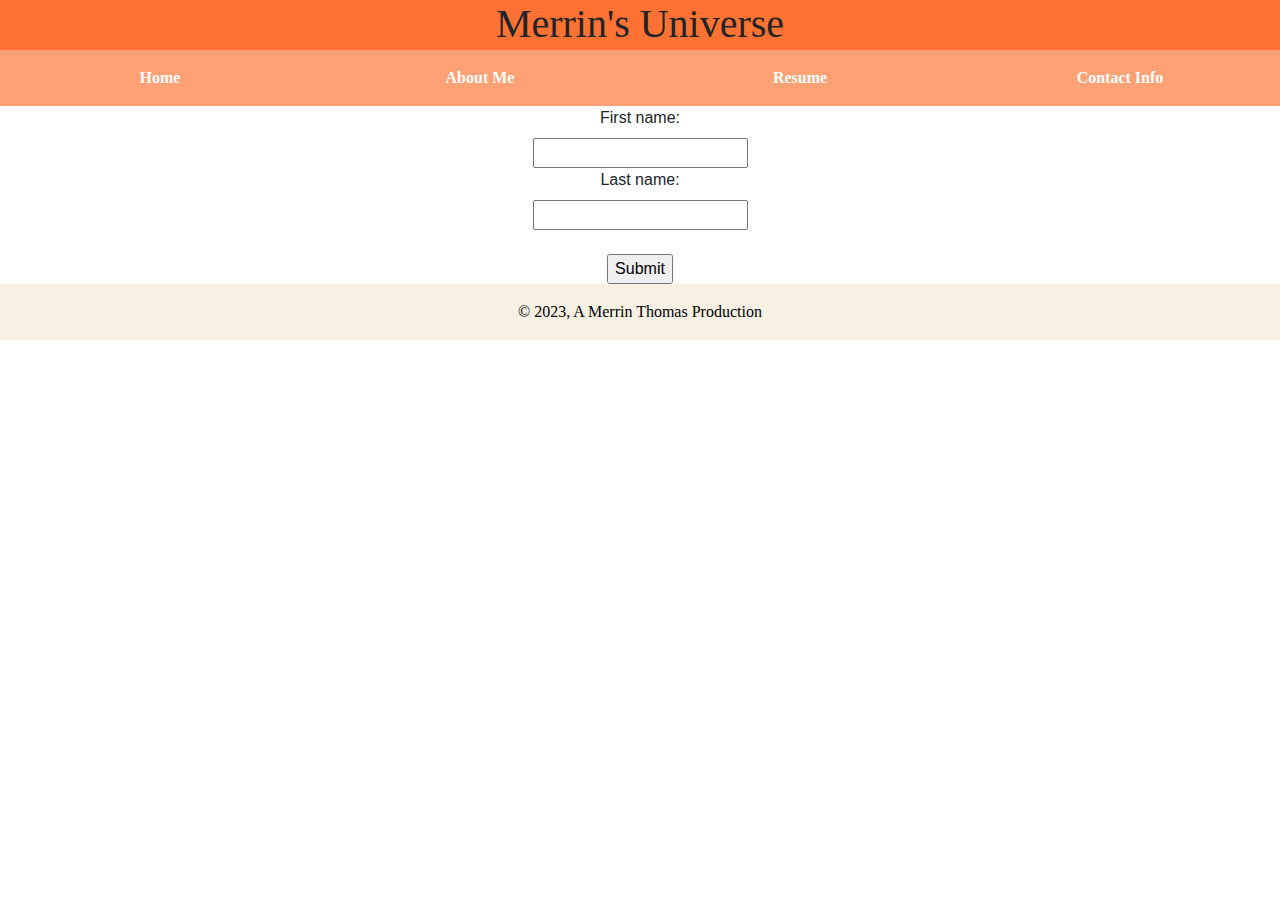
==== Contact.html @ f700478e "Pages Done" ====
<!--
DEVELOPER: Merrin Thomas,
IS117-004
Spring 2023 -->



<!DOCTYPE html>
<html lang="en">
  <head>
      <meta charset="UTF-8">
      <title>Contact Info</title>
      <link href = "main.css" rel ="stylesheet">
      <link rel="boot stylesheet" href="https://maxcdn.bootstrapcdn.com/bootstrap/4.5.2/css/bootstrap.min.css">
      <script src="https://maxcdn.bootstrapcdn.com/bootstrap/4.5.2/js/bootstrap.min.js"></script>
      <script src="https://code.jquery.com/jquery-3.6.0.min.js"></script>
  </head>
  <body>
      <header>
        <h1>Merrin's Universe</h1>
      </header>

      <nav id="nav_menu">
          <ul>
              <li><a href="index.html" class="current">Home</a></li>
              <li><a href="" class="current">About Me</a>
                  <ul>
                      <li><a href="skills.html">Skills</a></li>
                      <li><a href ="hobbies.html">Hobbies and Interests</a></li>
                  </ul>
              </li>
              <li><a href="" class="current">Resume</a>
                  <ul>
                      <li><a href="Education.html">Education</a></li>
                      <li><a href ="Work Experience.html">Work Experience</a></li>
                  </ul>
              </li>
              <li><a href="contact.html" class="current">Contact Info</a></li>
          </ul>
      </nav>
      <section>
          <form>
              <label for="fname">First name:</label><br>
              <input type="text" id="fname" name="fname" ><br>
              <label for="lname">Last name:</label><br>
              <input type="text" id="lname" name="lname" ><br><br>
              <input type="submit" value="Submit">
          </form>
      </section>

      <footer>
          <p>&copy; 2023, A Merrin Thomas Production </p>
      </footer>
  </body>
</html>
---- main.css ----
body h1{
    text-align: center;
    font-family: "Times New Roman", Times, serif
}

body header{
    background-color: #FF7233;
    height: 50px;
}

#nav_menu ul {
    list-style-type: none;
    margin: 0;
    padding: 0;
    position: relative;
    width: 125%;
}
#nav_menu ul li {
    float: left;
    width: 20%;
}
#nav_menu ul li a {
    display: block;
    text-align: center;
    padding: 1em 0;
    text-decoration: none;
    background-color: #ffa174;
    color: white;
    font-weight: bold;
}
#nav_menu a.current {
    color: white;
    font-family: "Luminari", fantasy;
}
#nav_menu ul ul {
    width: 100%;
    display: none;
    position: absolute;
    top: 100%;
}
#nav_menu ul ul li {
    float: none;
}
#nav_menu ul li:hover > ul {
    display: block;
}
#nav_menu > ul::after {
    content: "";
    clear: both;
    display: block;
}
jumbotron {
    height: 100px;
}

section li {
    padding-bottom: .50em;
}

#mobile_menu {
    display: none;
}
section{
    text-align: center;
}

table{
    border:1px solid;
}


footer {
    background-color: #F8F0E3;
    clear: both;
}
footer p {
    text-align: center;
    color: black;
    padding: 1em 0;
    font-family: "Times New Roman", Times, serif
}
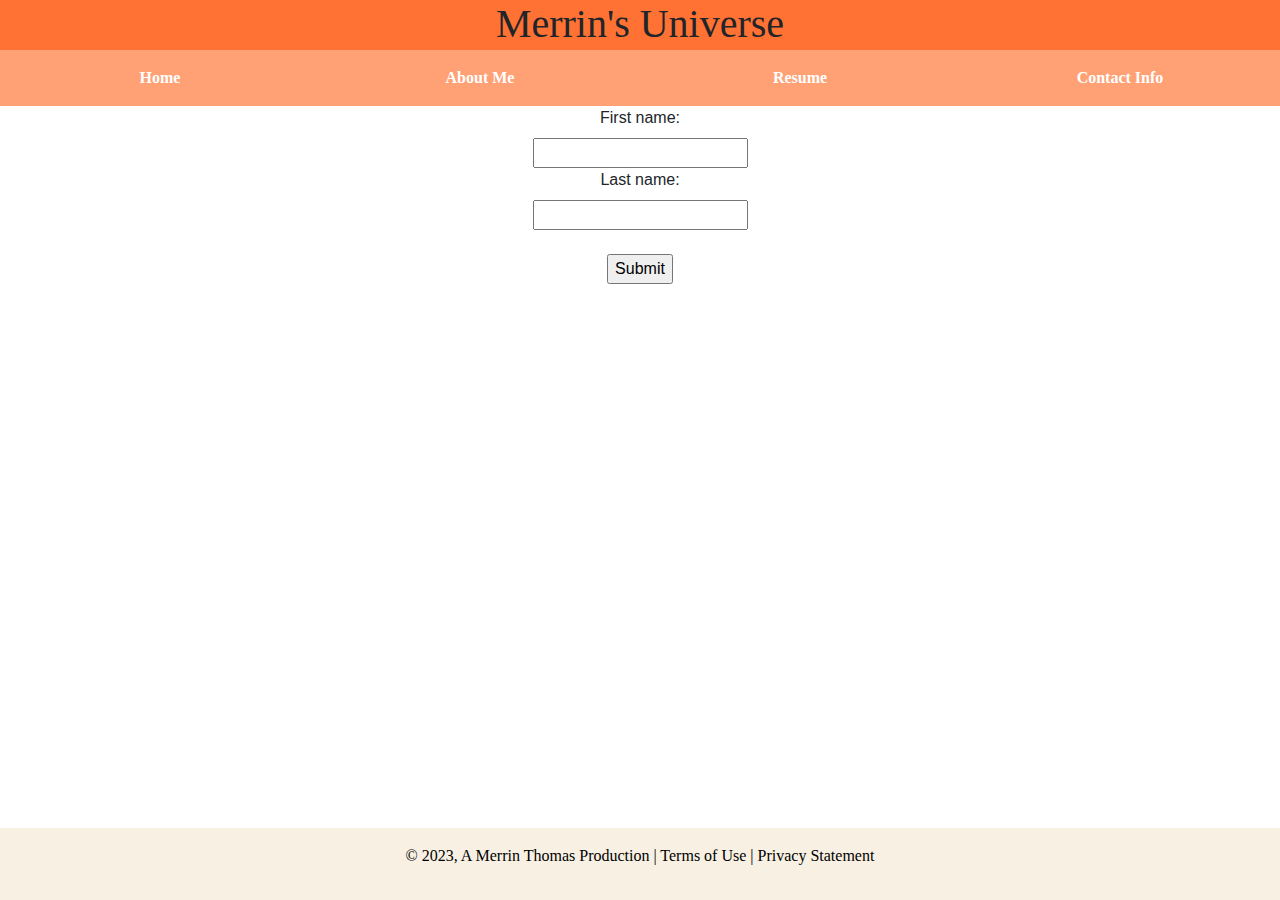
==== commit fb7c4252: "Pages Done" ====
--- a/Contact.html
+++ b/Contact.html
@@ -25,14 +25,15 @@
               <li><a href="index.html" class="current">Home</a></li>
               <li><a href="" class="current">About Me</a>
                   <ul>
-                      <li><a href="skills.html">Skills</a></li>
+                      <li><a href="">A Little Bio</li>
                       <li><a href ="hobbies.html">Hobbies and Interests</a></li>
                   </ul>
               </li>
               <li><a href="" class="current">Resume</a>
                   <ul>
                       <li><a href="Education.html">Education</a></li>
-                      <li><a href ="Work Experience.html">Work Experience</a></li>
+                      <li><a href ="WorkExperience.html">Work Experience</a></li>
+                      <li><a href="skills.html">Skills</a></li>
                   </ul>
               </li>
               <li><a href="contact.html" class="current">Contact Info</a></li>
@@ -49,7 +50,7 @@
       </section>
 
       <footer>
-          <p>&copy; 2023, A Merrin Thomas Production </p>
+          <p>&copy; 2023, A Merrin Thomas Production | Terms of Use | Privacy Statement</p>
       </footer>
   </body>
 </html>--- a/main.css
+++ b/main.css
@@ -53,8 +53,8 @@
     height: 100px;
 }
 
-section li {
-    padding-bottom: .50em;
+section ul {
+    text-align: left;
 }
 
 #mobile_menu {
@@ -72,6 +72,10 @@
 footer {
     background-color: #F8F0E3;
     clear: both;
+    position: fixed;
+    left: 0;
+    bottom: 0;
+    width: 100%
 }
 footer p {
     text-align: center;
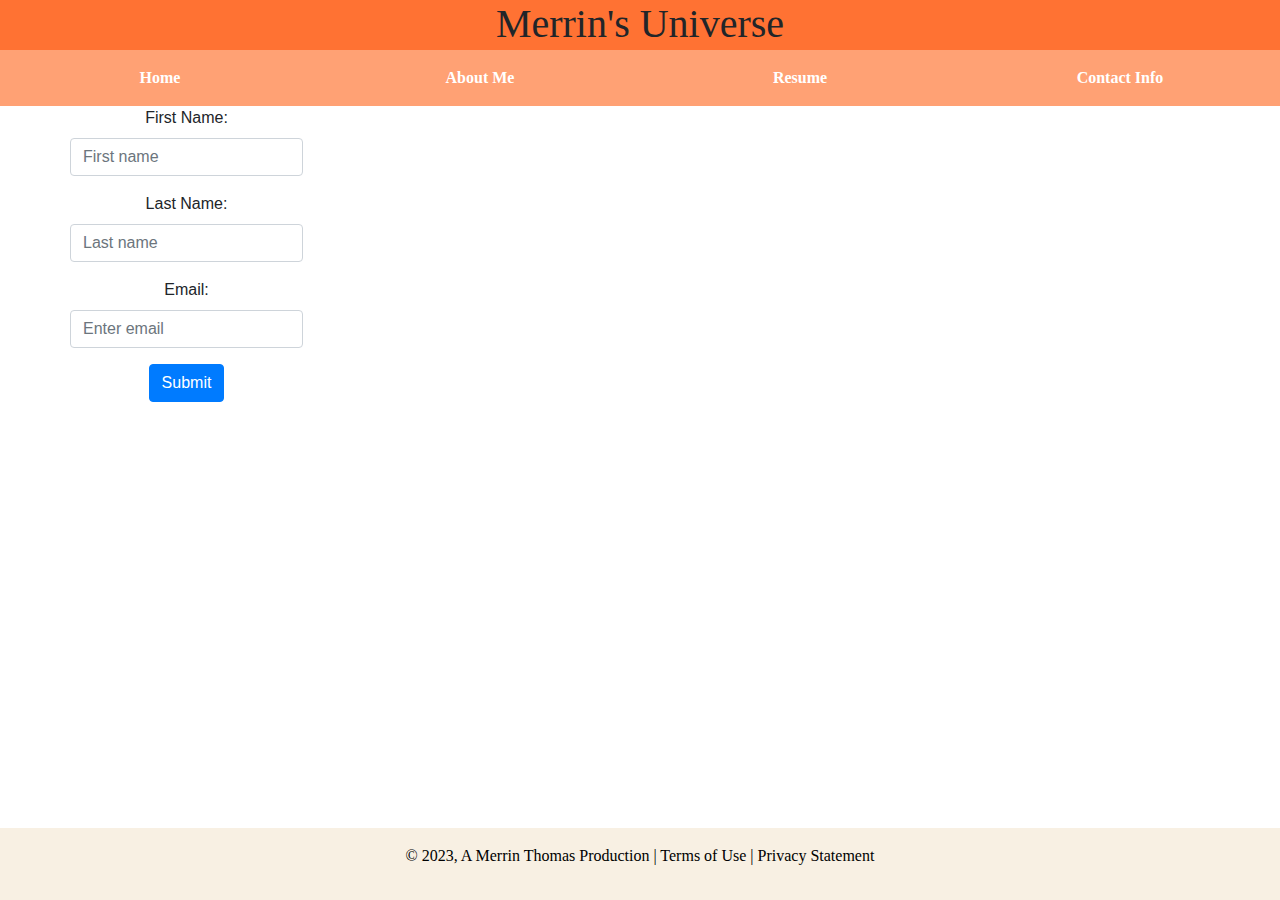
==== commit ebe5f8dd: "Adding bootstrap" ====
--- a/Contact.html
+++ b/Contact.html
@@ -3,18 +3,15 @@
 IS117-004
 Spring 2023 -->
 
-
-
 <!DOCTYPE html>
 <html lang="en">
-  <head>
-      <meta charset="UTF-8">
-      <title>Contact Info</title>
-      <link href = "main.css" rel ="stylesheet">
-      <link rel="boot stylesheet" href="https://maxcdn.bootstrapcdn.com/bootstrap/4.5.2/css/bootstrap.min.css">
-      <script src="https://maxcdn.bootstrapcdn.com/bootstrap/4.5.2/js/bootstrap.min.js"></script>
-      <script src="https://code.jquery.com/jquery-3.6.0.min.js"></script>
-  </head>
+    <head>
+        <meta charset="UTF-8">
+        <title>Home</title>
+        <link rel="stylesheet" href="https://cdn.jsdelivr.net/npm/bootstrap@4.3.1/dist/css/bootstrap.min.css" integrity="sha384-ggOyR0iXCbMQv3Xipma34MD+dH/1fQ784/j6cY/iJTQUOhcWr7x9JvoRxT2MZw1T" crossorigin="anonymous">
+        <link href = "main.css" rel ="stylesheet">
+        <script src="https://code.jquery.com/jquery-3.6.0.min.js"></script>
+    </head>
   <body>
       <header>
         <h1>Merrin's Universe</h1>
@@ -25,7 +22,7 @@
               <li><a href="index.html" class="current">Home</a></li>
               <li><a href="" class="current">About Me</a>
                   <ul>
-                      <li><a href="">A Little Bio</li>
+                      <li><a href="">A Little Bio</a></li>
                       <li><a href ="hobbies.html">Hobbies and Interests</a></li>
                   </ul>
               </li>
@@ -36,17 +33,32 @@
                       <li><a href="skills.html">Skills</a></li>
                   </ul>
               </li>
-              <li><a href="contact.html" class="current">Contact Info</a></li>
+              <li><a href="Contact.html" class="current">Contact Info</a></li>
           </ul>
       </nav>
       <section>
-          <form>
-              <label for="fname">First name:</label><br>
-              <input type="text" id="fname" name="fname" ><br>
-              <label for="lname">Last name:</label><br>
-              <input type="text" id="lname" name="lname" ><br><br>
-              <input type="submit" value="Submit">
-          </form>
+          <div class="container">
+              <div class="row">
+                  <form action="">
+                      <div class="form-group">
+                          <label for="firstname">First Name:</label>
+                          <input type="text" class="form-control" id="firstname"
+                                 placeholder="First name" name="firstname">
+                      </div>
+                      <div class="form-group">
+                          <label for="lastname">Last Name:</label>
+                          <input type="text" class="form-control" id="lastname"
+                                 placeholder="Last name" name="lastname">
+                      </div>
+                      <div class="form-group">
+                          <label for="email">Email:</label>
+                          <input type="email" class="form-control" id="email"
+                                 placeholder="Enter email" name="email">
+                      </div>
+                      <button type="submit" class="btn btn-primary">Submit</button>
+                  </form>
+              </div>
+          </div>
       </section>
 
       <footer>
--- a/main.css
+++ b/main.css
@@ -49,9 +49,6 @@
     clear: both;
     display: block;
 }
-jumbotron {
-    height: 100px;
-}
 
 section ul {
     text-align: left;
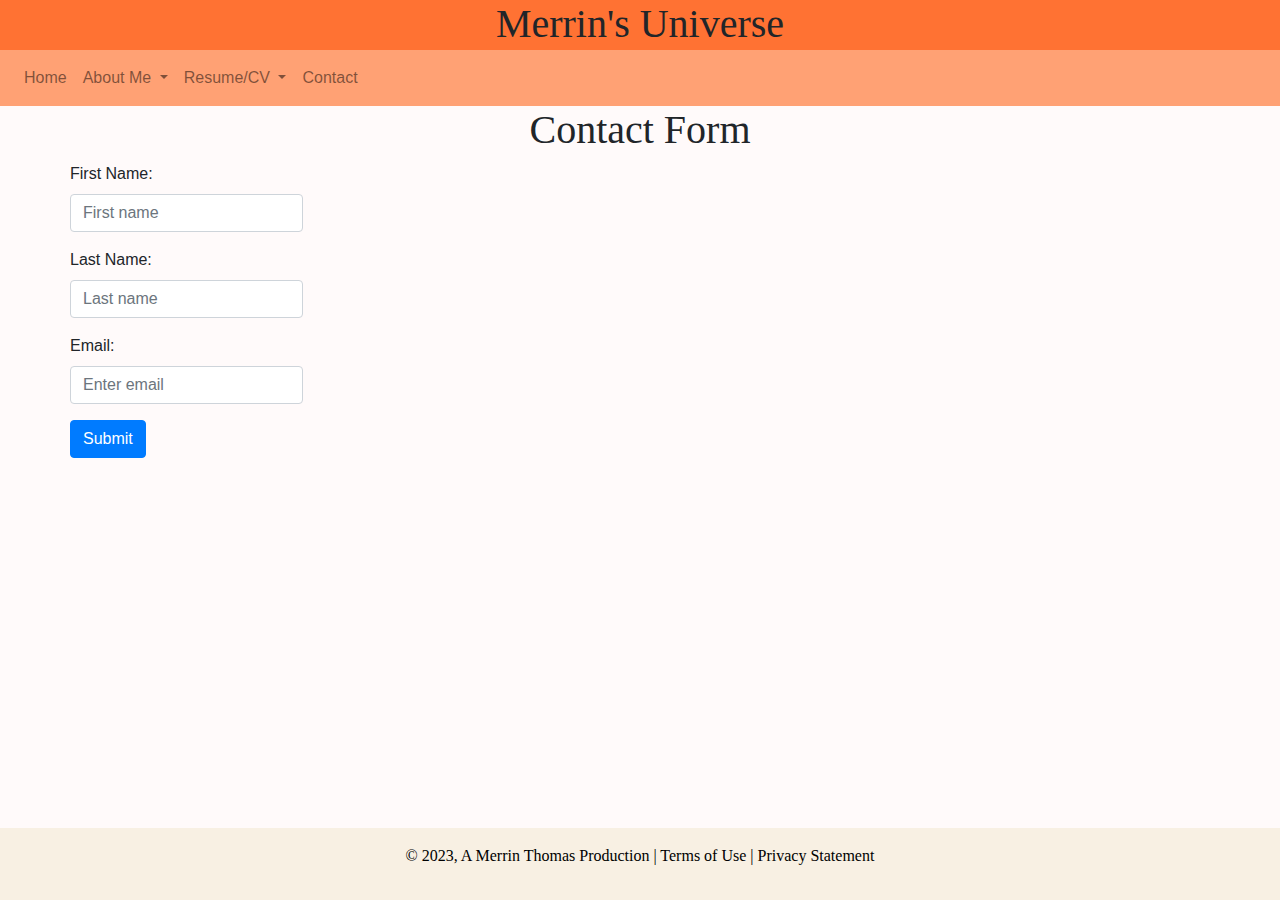
==== commit 82f63185: "Final" ====
--- a/Contact.html
+++ b/Contact.html
@@ -7,7 +7,7 @@
 <html lang="en">
     <head>
         <meta charset="UTF-8">
-        <title>Home</title>
+        <title>Contact</title>
         <link rel="stylesheet" href="https://cdn.jsdelivr.net/npm/bootstrap@4.3.1/dist/css/bootstrap.min.css" integrity="sha384-ggOyR0iXCbMQv3Xipma34MD+dH/1fQ784/j6cY/iJTQUOhcWr7x9JvoRxT2MZw1T" crossorigin="anonymous">
         <link href = "main.css" rel ="stylesheet">
         <script src="https://code.jquery.com/jquery-3.6.0.min.js"></script>
@@ -17,27 +17,58 @@
         <h1>Merrin's Universe</h1>
       </header>
 
-      <nav id="nav_menu">
-          <ul>
-              <li><a href="index.html" class="current">Home</a></li>
-              <li><a href="" class="current">About Me</a>
-                  <ul>
-                      <li><a href="">A Little Bio</a></li>
-                      <li><a href ="hobbies.html">Hobbies and Interests</a></li>
-                  </ul>
-              </li>
-              <li><a href="" class="current">Resume</a>
-                  <ul>
-                      <li><a href="Education.html">Education</a></li>
-                      <li><a href ="WorkExperience.html">Work Experience</a></li>
-                      <li><a href="skills.html">Skills</a></li>
-                  </ul>
-              </li>
-              <li><a href="Contact.html" class="current">Contact Info</a></li>
-          </ul>
-      </nav>
-      <section>
-          <div class="container">
+      <div class="container-fluid">
+          <div class="row">
+              <nav class="navbar navbar-expand-lg
+                    justify-content-start navbar-light col-12" style = "background-color: #ffa174">
+
+
+                  <button class="navbar-toggler" type="button"
+                          data-bs-toggle="collapse" data-bs-target="#collapsibleNavbar">
+                      <span class="navbar-toggler-icon"></span>
+                  </button>
+
+                  <div class="collapse navbar-collapse" id="collapsibleNavbar">
+                      <ul class="navbar-nav">
+                          <!-- Links -->
+                          <li class="nav-item">
+                              <a class="nav-link" href="index.html">Home</a>
+                          </li>
+
+                          <!-- Dropdown -->
+                          <li class="nav-item dropdown">
+                              <a class="nav-link dropdown-toggle" href="#" id="NavDropDown1"
+                                 data-toggle="dropdown" role="button" data-bs-toggle="dropdown" aria-expanded="true">
+                                  About Me
+                              </a>
+                              <div class="dropdown-menu">
+                                  <a class="dropdown-item" href="miniBio.html">Little Bio</a>
+                                  <a class="dropdown-item" href="hobbies.html">Hobbies and Interests</a>
+                              </div>
+                          </li>
+
+                          <li class="nav-item dropdown">
+                              <a class="nav-link dropdown-toggle" href="#" id = "NavDropDown2"
+                                 data-toggle="dropdown" role="button" data-bs-toggle="dropdown" aria-expanded="false">
+                                  Resume/CV
+                              </a>
+                              <div class="dropdown-menu">
+                                  <a class="dropdown-item" href="Education.html">Education</a>
+                                  <a class="dropdown-item" href="WorkExperience.html">Work Experience</a>
+                                  <a class="dropdown-item" href="skills.html">Skills</a>
+                              </div>
+                          </li>
+
+                          <li class="nav-item">
+                              <a class="nav-link" href="Contact.html">Contact</a>
+                          </li>
+                      </ul>
+                  </div>
+              </nav>
+          </div>
+      </div>
+          <h1>Contact Form</h1>
+          <div class="container mt-6">
               <div class="row">
                   <form action="">
                       <div class="form-group">
@@ -59,7 +90,13 @@
                   </form>
               </div>
           </div>
-      </section>
+
+
+      <script src="https://cdn.jsdelivr.net/npm/bootstrap@5.0.2/dist/js/bootstrap.bundle.min.js"
+              integrity="sha384-MrcW6ZMFYlzcLA8Nl+NtUVF0sA7MsXsP1UyJoMp4YLEuNSfAP+JcXn/tWtIaxVXM"
+              crossorigin="anonymous">
+      </script>
+
 
       <footer>
           <p>&copy; 2023, A Merrin Thomas Production | Terms of Use | Privacy Statement</p>
--- a/main.css
+++ b/main.css
@@ -7,64 +7,9 @@
     background-color: #FF7233;
     height: 50px;
 }
-
-#nav_menu ul {
-    list-style-type: none;
-    margin: 0;
-    padding: 0;
-    position: relative;
-    width: 125%;
+body{
+    background-color: snow;
 }
-#nav_menu ul li {
-    float: left;
-    width: 20%;
-}
-#nav_menu ul li a {
-    display: block;
-    text-align: center;
-    padding: 1em 0;
-    text-decoration: none;
-    background-color: #ffa174;
-    color: white;
-    font-weight: bold;
-}
-#nav_menu a.current {
-    color: white;
-    font-family: "Luminari", fantasy;
-}
-#nav_menu ul ul {
-    width: 100%;
-    display: none;
-    position: absolute;
-    top: 100%;
-}
-#nav_menu ul ul li {
-    float: none;
-}
-#nav_menu ul li:hover > ul {
-    display: block;
-}
-#nav_menu > ul::after {
-    content: "";
-    clear: both;
-    display: block;
-}
-
-section ul {
-    text-align: left;
-}
-
-#mobile_menu {
-    display: none;
-}
-section{
-    text-align: center;
-}
-
-table{
-    border:1px solid;
-}
-
 
 footer {
     background-color: #F8F0E3;
